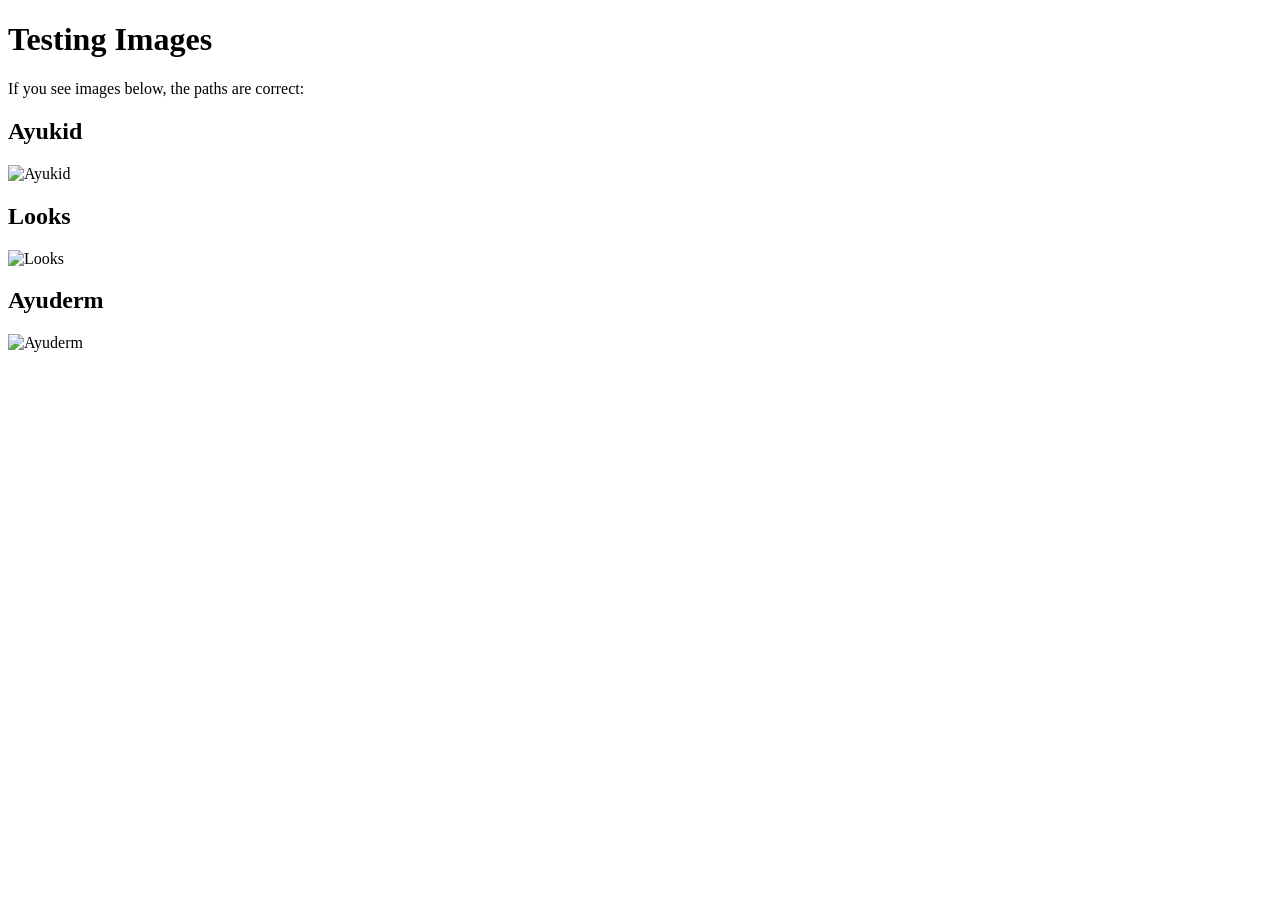
==== test.html @ 24031b1e "Add files via upload" ====
<!DOCTYPE html>
<html>
<head>
    <title>Image Test</title>
</head>
<body>
    <h1>Testing Images</h1>
    <p>If you see images below, the paths are correct:</p>

    <h2>Ayukid</h2>
    <img src="images/ayukid.jpg" alt="Ayukid" style="max-width: 300px;">

    <h2>Looks</h2>
    <img src="images/looks.jpg" alt="Looks" style="max-width: 300px;">

    <h2>Ayuderm</h2>
    <img src="images/ayuderm.jpg" alt="Ayuderm" style="max-width: 300px;">
</body>
</html>
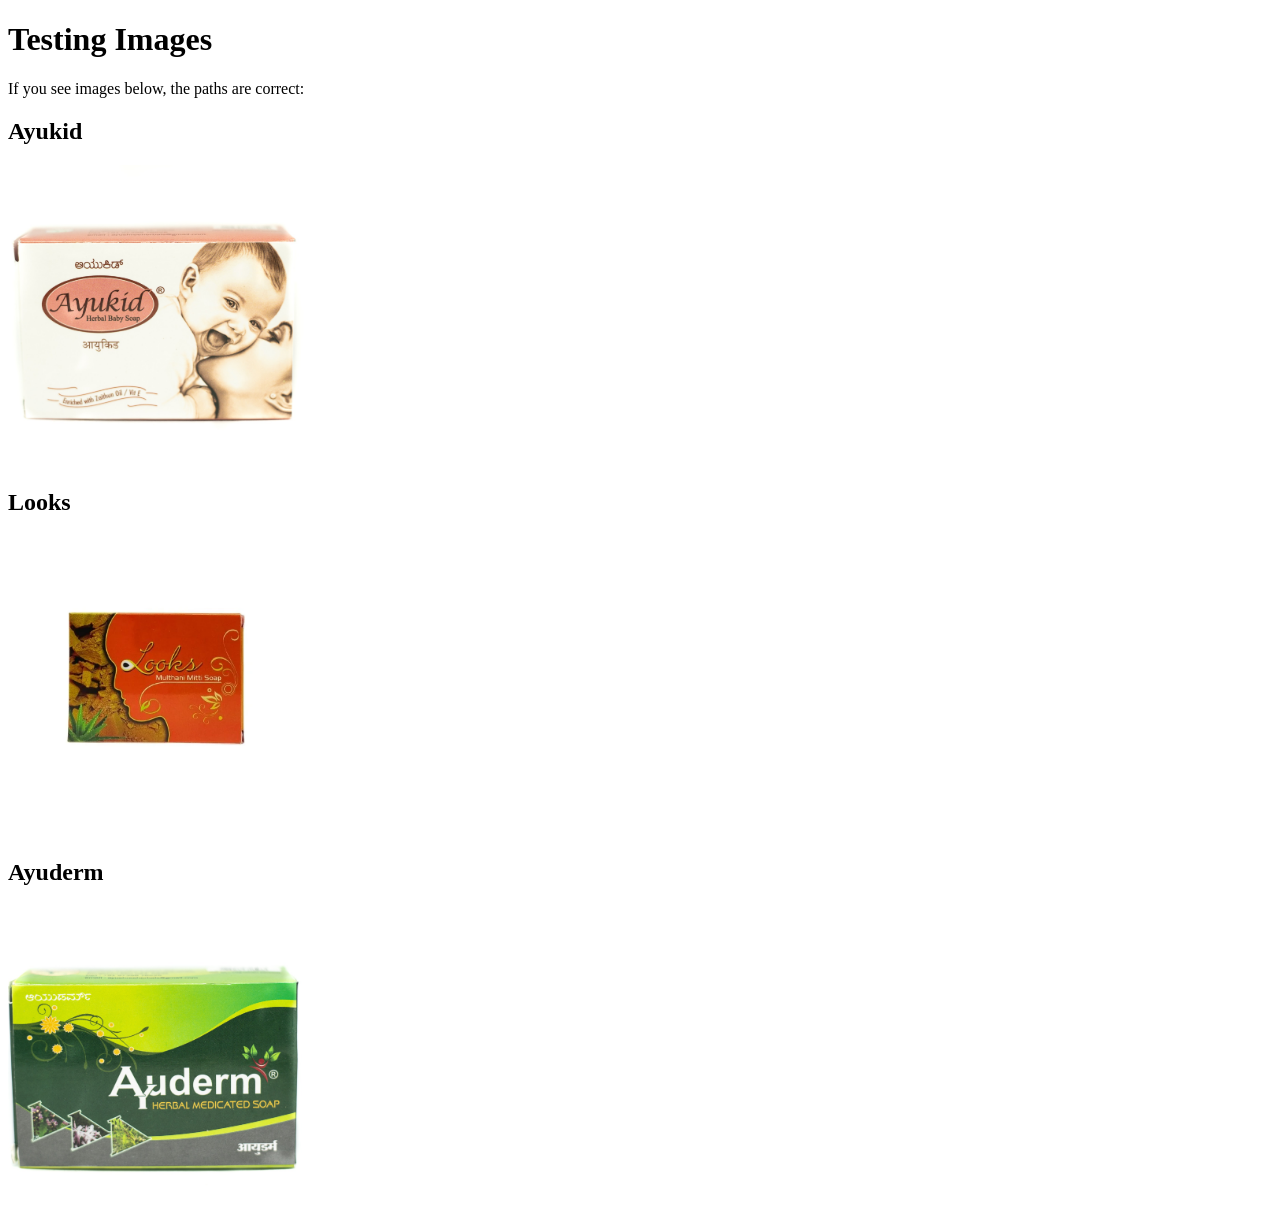
==== commit 352292c4: "Fix image loading issues by correcting extensions and paths - Renamed images in images/ folder to ma" ====
--- a/test.html
+++ b/test.html
@@ -8,12 +8,12 @@
     <p>If you see images below, the paths are correct:</p>
 
     <h2>Ayukid</h2>
-    <img src="images/ayukid.jpg" alt="Ayukid" style="max-width: 300px;">
+    <img src="images/ayukid.jpeg" alt="Ayukid" style="max-width: 300px;">
 
     <h2>Looks</h2>
-    <img src="images/looks.jpg" alt="Looks" style="max-width: 300px;">
+    <img src="images/looks.webp" alt="Looks" style="max-width: 300px;">
 
     <h2>Ayuderm</h2>
-    <img src="images/ayuderm.jpg" alt="Ayuderm" style="max-width: 300px;">
+    <img src="images/ayuderm.jpeg" alt="Ayuderm" style="max-width: 300px;">
 </body>
 </html>
